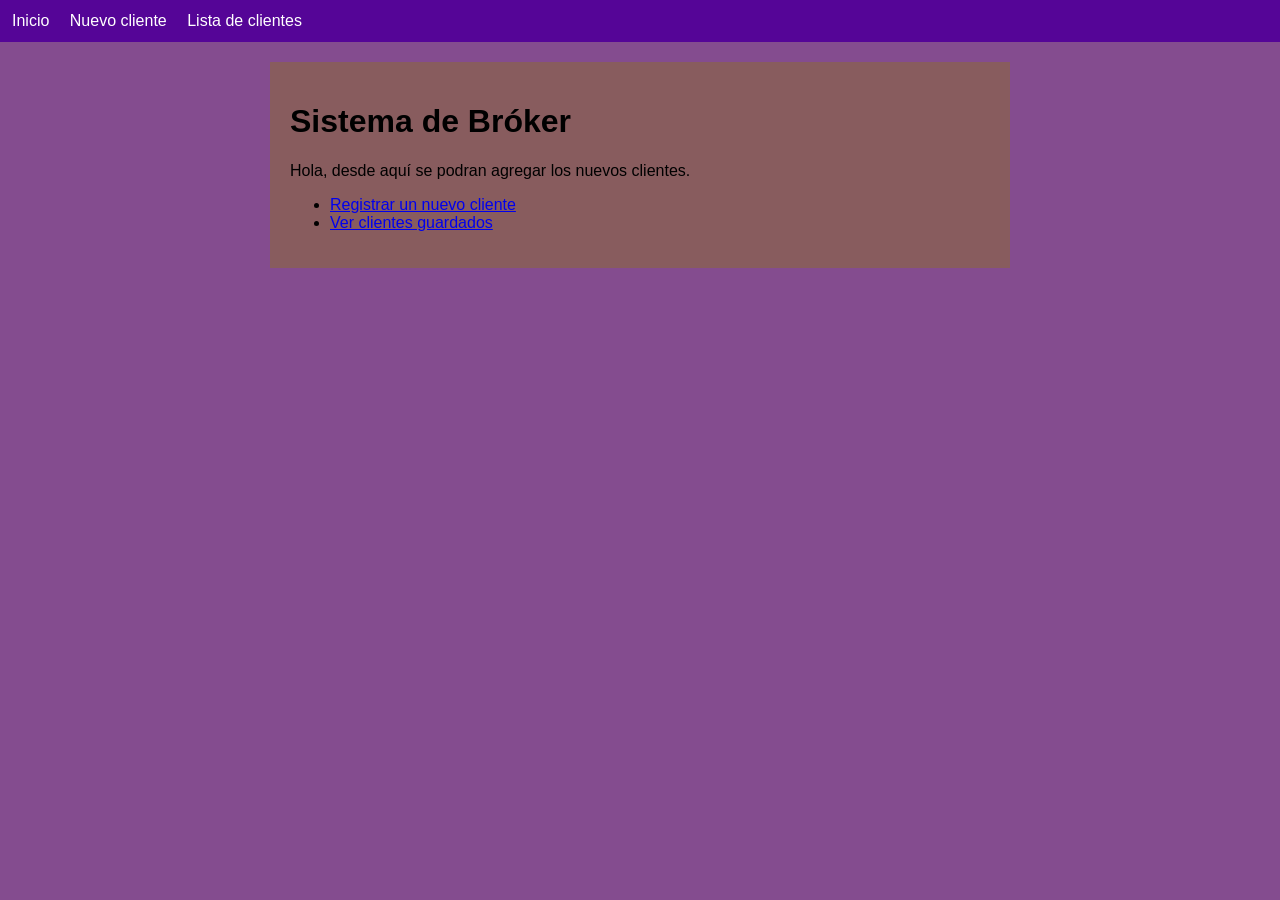
==== index.html @ 0bc6e5c8 "Sitio medianamente funcional" ====
<!DOCTYPE html>
<html lang="es">
<head>
  <meta charset="UTF-8">
  <meta name="viewport" content="width=device-width, initial-scale=1">
  <title>Inicio - Clientes de Aseguradora</title>
  <link rel="stylesheet" href="style.css">
</head>
<body>

  <nav>
    <a href="index.html">Inicio</a>
    <a href="formulario.html">Nuevo cliente</a>
    <a href="clientes.html">Lista de clientes</a>
  </nav>

  <main>
    <h1>Sistema de Bróker</h1>
    <p>Hola, desde aquí se podran agregar los nuevos clientes.</p>

    <ul>
      <li><a href="formulario.html">Registrar un nuevo cliente</a></li>
      <li><a href="clientes.html">Ver clientes guardados</a></li>
    </ul>
  </main>

</body>
</html>
---- style.css ----
/* Estilos compartidos por las 3 páginas */

body {
  font-family: Arial, sans-serif;
  margin: 0;
  background-color: #844c8f;
}

nav {
  background-color: #550597;
  padding: 12px;
}

nav a {
  color: white;
  margin-right: 16px;
  text-decoration: none;
}

main {
  max-width: 700px;
  margin: 20px auto;
  padding: 20px;
  background-color: rgba(136, 93, 93, 0.973);
}

label {
  display: block;
  margin-top: 12px;
}

input, select {5
  width: 100%;
  padding: 8px;
  margin-top: 4px;
}

button {
  margin-top: 16px;
  padding: 10px 20px;
}

table {
  width: 100%;
  border-collapse: collapse;
}

th, td {
  border: 1px solid #776969;
  padding: 8px;
  text-align: left;
}
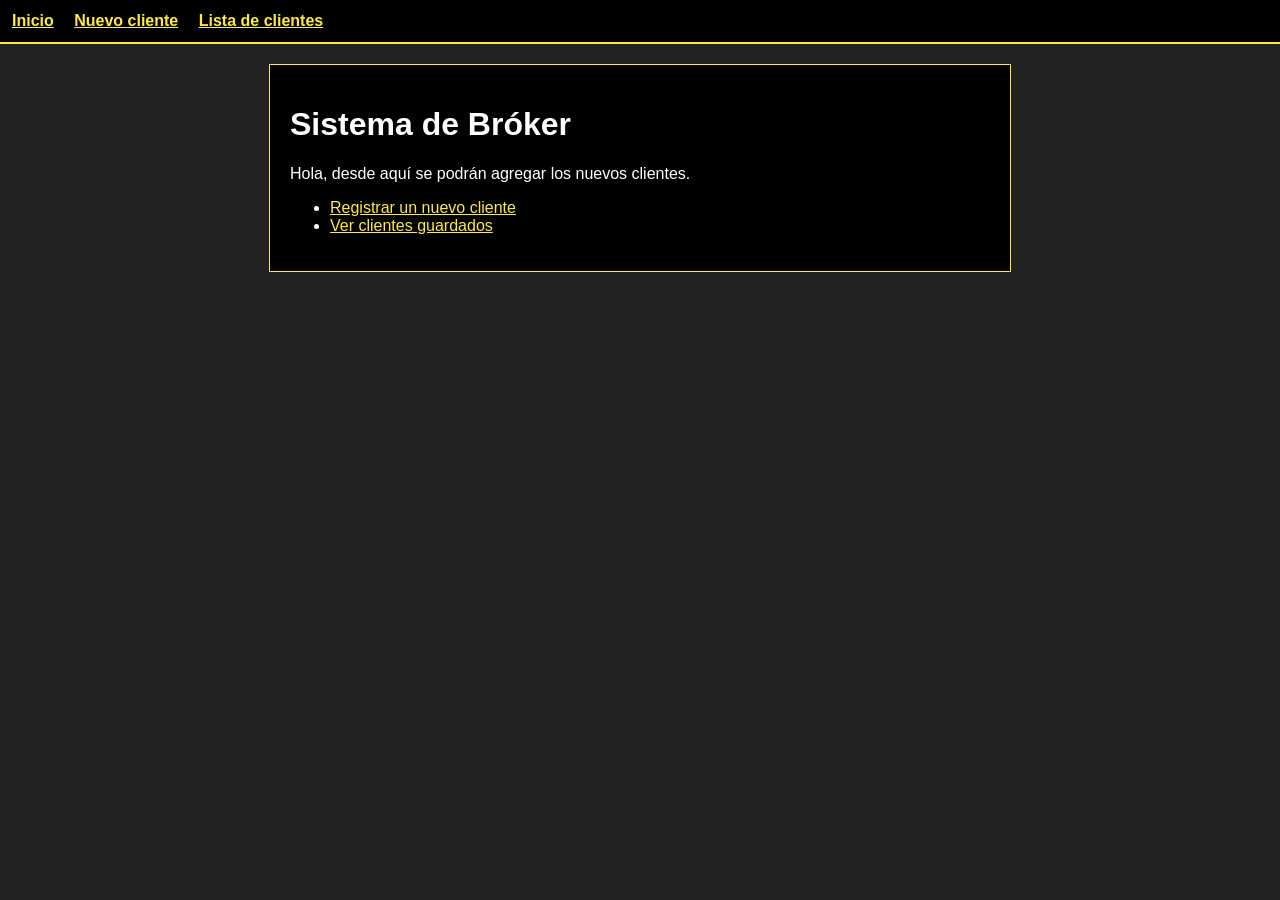
==== commit bd4413fc: "Add files via upload" ====
--- a/index.html
+++ b/index.html
@@ -8,7 +8,8 @@
 </head>
 <body>
 
-  <nav>
+  <!-- Menú de navegación con etiqueta accesible para lectores de pantalla -->
+  <nav aria-label="Menú principal">
     <a href="index.html">Inicio</a>
     <a href="formulario.html">Nuevo cliente</a>
     <a href="clientes.html">Lista de clientes</a>
@@ -16,7 +17,7 @@
 
   <main>
     <h1>Sistema de Bróker</h1>
-    <p>Hola, desde aquí se podran agregar los nuevos clientes.</p>
+    <p>Hola, desde aquí se podrán agregar los nuevos clientes.</p>
 
     <ul>
       <li><a href="formulario.html">Registrar un nuevo cliente</a></li>
@@ -25,4 +26,4 @@
   </main>
 
 </body>
-</html>
+</html>
--- a/style.css
+++ b/style.css
@@ -3,50 +3,86 @@
 body {
   font-family: Arial, sans-serif;
   margin: 0;
-  background-color: #844c8f;
+  background-color: #222222; 
+  color: #ffffff; 
 }
 
 nav {
-  background-color: #550597;
+  background-color: #000000; 
   padding: 12px;
+  border-bottom: 2px solid #ffeb3b; 
 }
 
 nav a {
-  color: white;
+  color: #ffeb3b; 
   margin-right: 16px;
-  text-decoration: none;
+  text-decoration: underline;
+  font-weight: bold;
 }
 
 main {
   max-width: 700px;
   margin: 20px auto;
   padding: 20px;
-  background-color: rgba(136, 93, 93, 0.973);
+  background-color: #000000; 
+  color: #ffffff; 
+  border: 1px solid #ffeb3b; 
 }
 
 label {
   display: block;
   margin-top: 12px;
+  color: #ffeb3b; 
+  font-weight: bold;
 }
 
-input, select {5
+input, select {
   width: 100%;
   padding: 8px;
   margin-top: 4px;
+  background-color: #ffffff; 
+  color: #000000; 
+  border: 2px solid #000000;
 }
 
 button {
   margin-top: 16px;
   padding: 10px 20px;
+  background-color: #ffeb3b; 
+  color: #000000; 
+  font-weight: bold;
+  border: none;
+  cursor: pointer;
+}
+
+button:hover {
+  background-color: #ffffff; 
+  color: #000000;
 }
 
 table {
   width: 100%;
   border-collapse: collapse;
+  margin-top: 10px;
 }
 
 th, td {
-  border: 1px solid #776969;
+  border: 1px solid #ffffff; 
   padding: 8px;
   text-align: left;
+  color: #ffffff; 
 }
+
+th {
+  background-color: #333333; 
+  color: #ffeb3b; 
+}
+
+a {
+  color: #ffeb3b;
+  text-decoration: underline;
+}
+
+a:visited {
+  color: #ffeb3b;
+}
